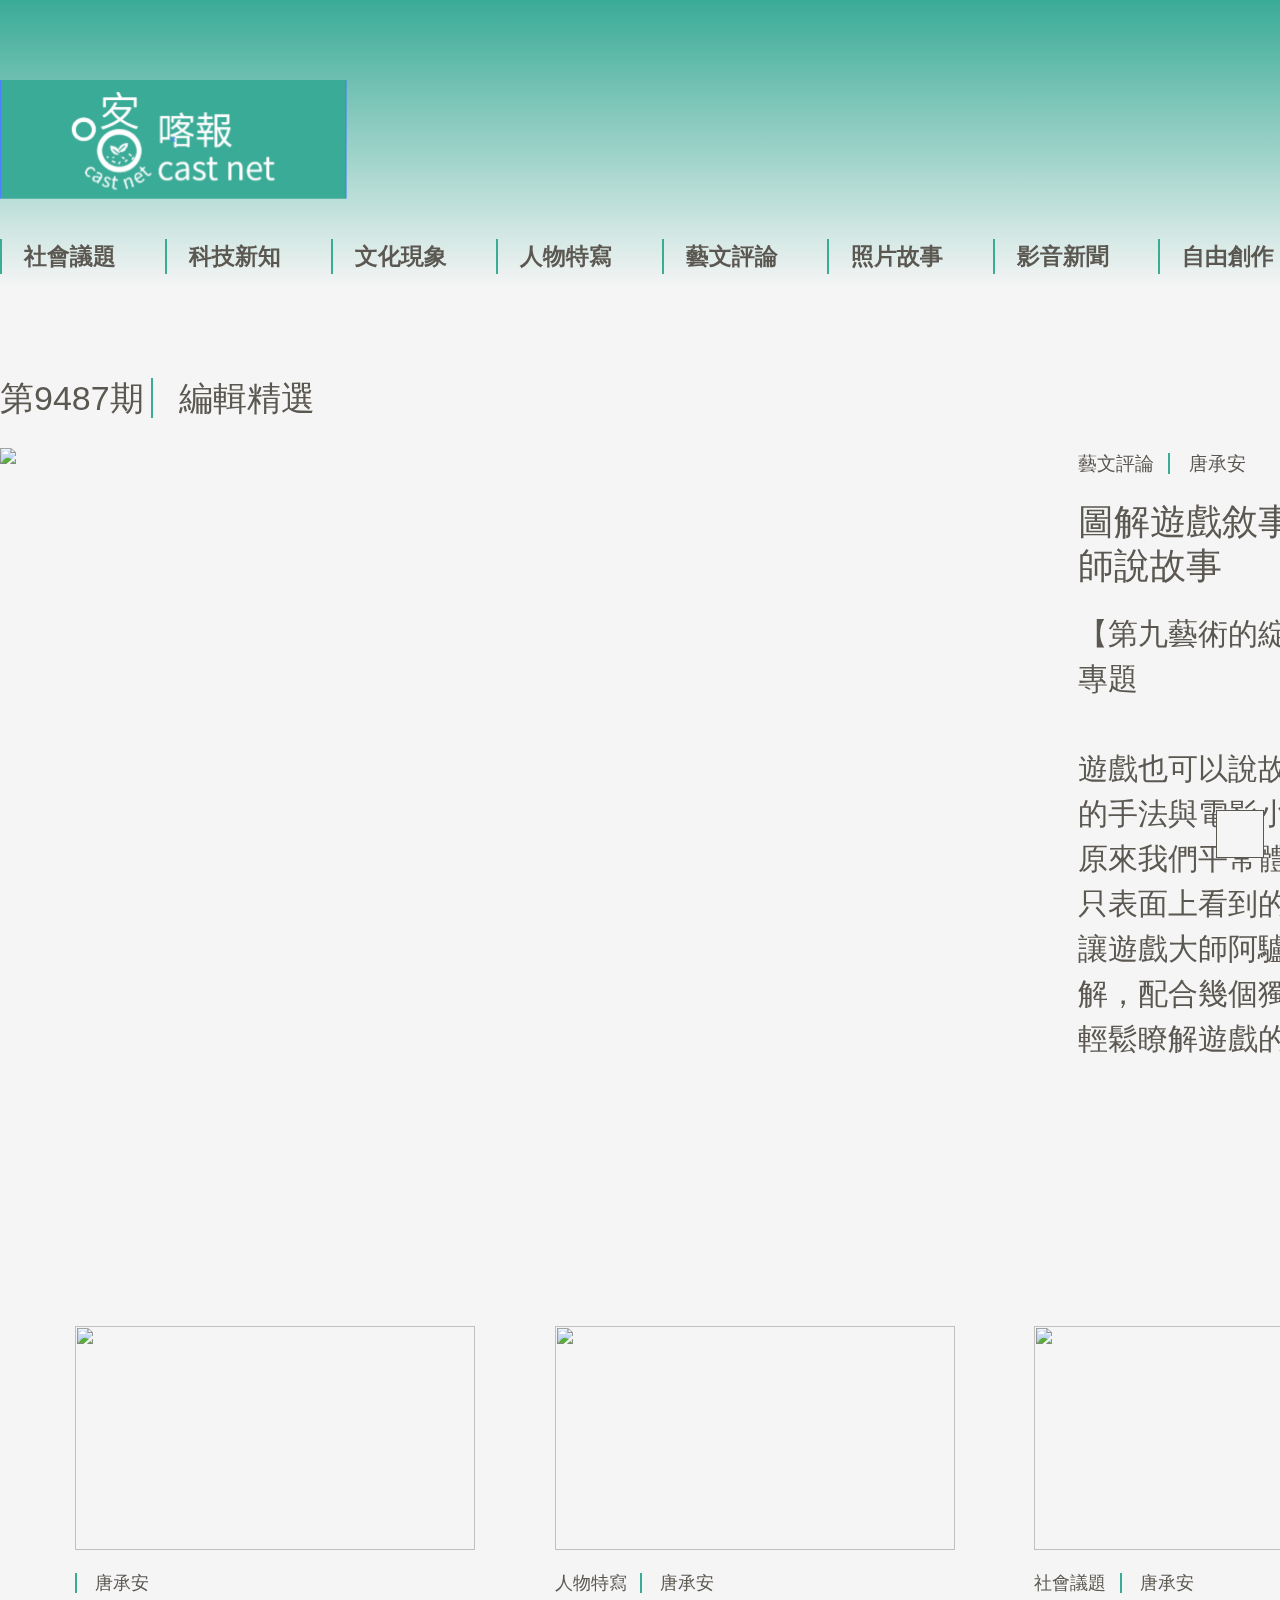
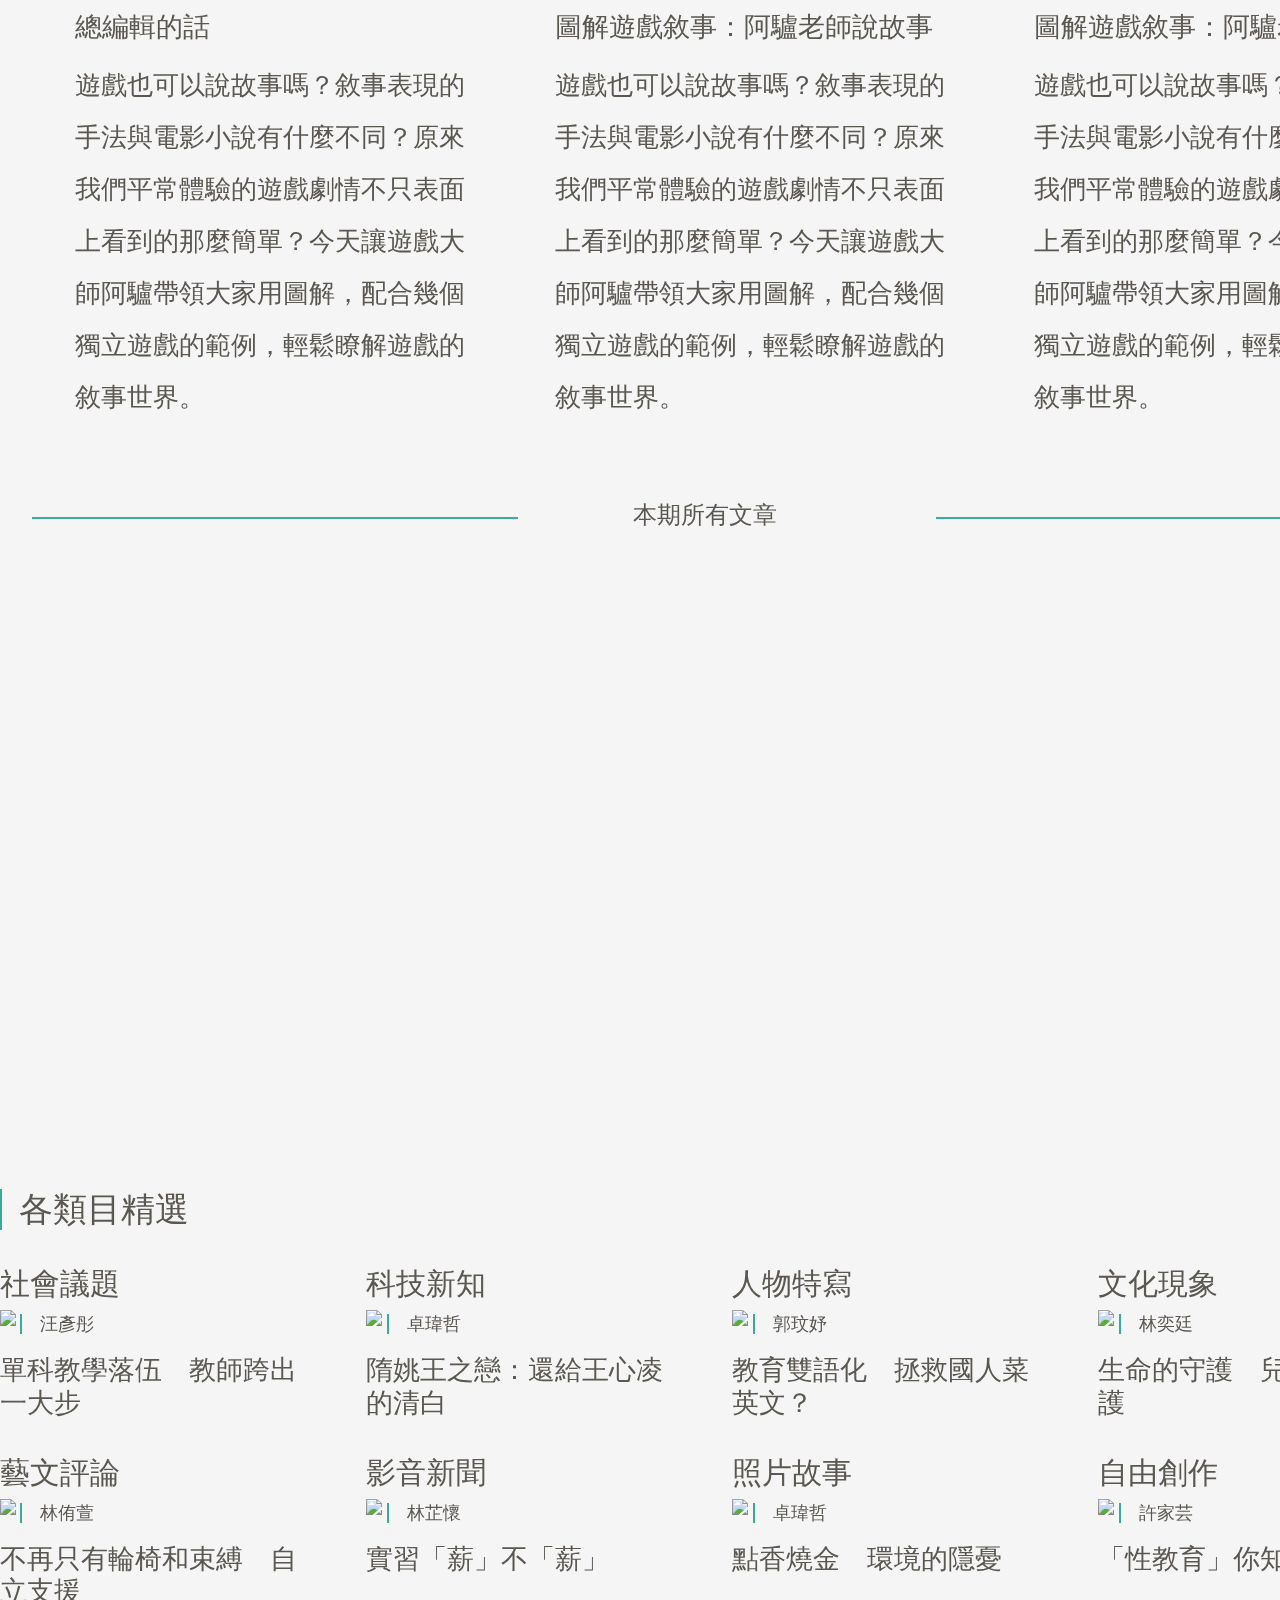
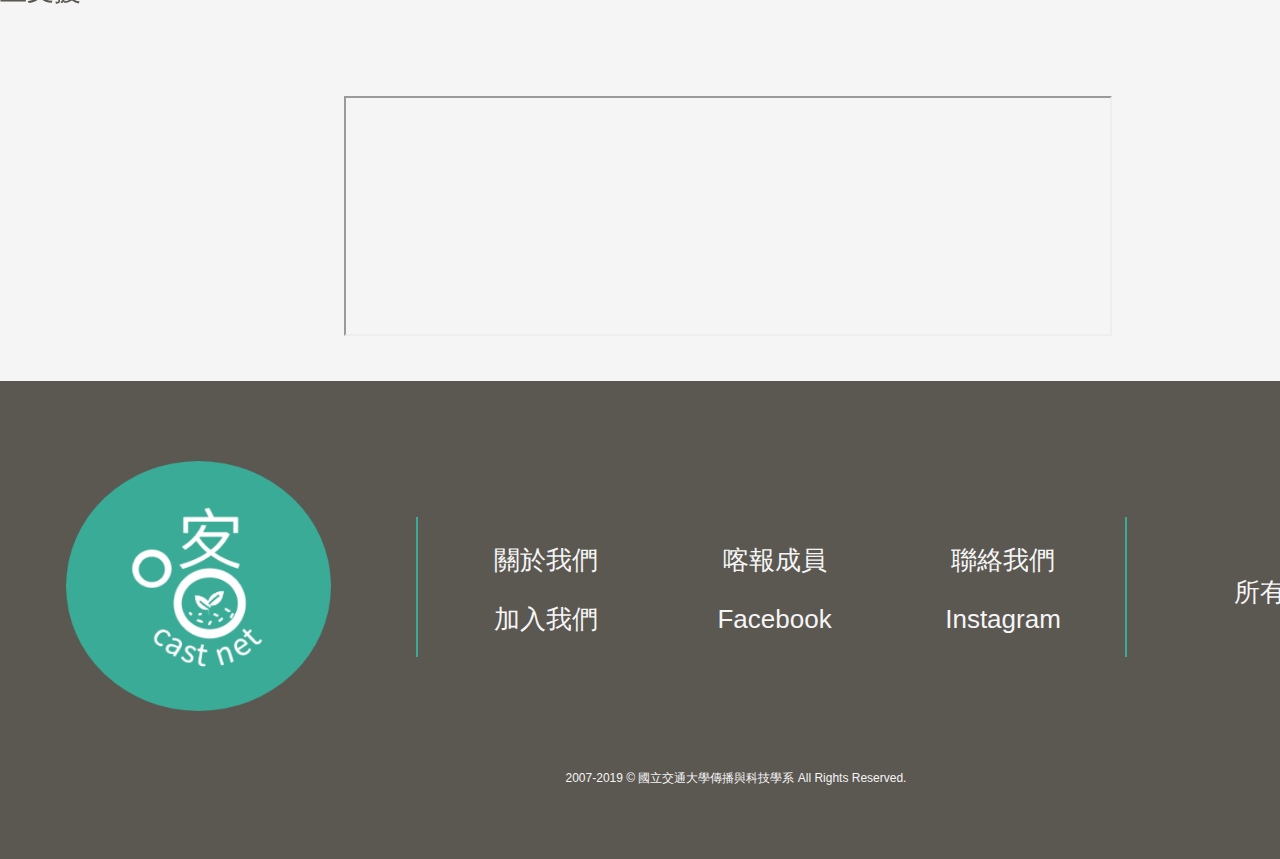
==== index.html @ 7be3b3df "Version 1.6.3" ====
<!DOCTYPE html>
<html>
  <head>
    <meta charset=UTF-8>
    <meta name="viewport" content="width=device-width, initial-scale=1">
    <title>castnet_test</title>
    <link rel="stylesheet" href="https://use.fontawesome.com/releases/v5.8.1/css/all.css" integrity="sha384-50oBUHEmvpQ+1lW4y57PTFmhCaXp0ML5d60M1M7uH2+nqUivzIebhndOJK28anvf" crossorigin="anonymous">
    <link rel="stylesheet" href="https://stackpath.bootstrapcdn.com/bootstrap/4.3.1/css/bootstrap.min.css" integrity="sha384-ggOyR0iXCbMQv3Xipma34MD+dH/1fQ784/j6cY/iJTQUOhcWr7x9JvoRxT2MZw1T" crossorigin="anonymous">
    <link rel="stylesheet" href="css/all_pages.css">
    <link rel="stylesheet" href="css/frontpage.css">
    <link rel="stylesheet" href="css/mobFrontPage.css">
  </head>
  <body>
    <div id="top"></div>
    <div id="fp_i_t03"><i class="fas fa-bars fa-2x"></i></div>
    <a href="#top">
        <div id="fp_div01">
            <i id="fp_i_div01" class="fas fa-chevron-up fa-3x"></i>
        </div>
    </a>
    <div id="fp_div_backgroundcolor"></div>
    <header>
        <div>
            <a href="https://castnet.nctu.edu.tw/">
                <img id="fp_logo" src="image/castnet.png">
            </a>
        </div>
        <i id="fp_i_t01" class="fas fa-search fa-2x"></i>
        <span id="fp_span_t01">搜尋</span>
        <img id="fp_img_header"  src="image/tree01.png">
        <span id="fp_span_t02">關於</span>
        <i id="fp_i_t02" class="fas fa-ellipsis-v fa-2x"></i>
        <span id="fp_span_t03">卷別</span>
    </header>

    <nav>
        <ul>
            <li class="fp_li_t">
                <a class="fp_li_a_t" href="https://castnet.nctu.edu.tw/castnet/category/82">社會議題</a>
            </li>
            
            <li class="fp_li_t">
                <a class="fp_li_a_t" href="https://castnet.nctu.edu.tw/castnet/category/180">科技新知</a>
            </li>
            
            <li class="fp_li_t">
                <a class="fp_li_a_t" href="https://castnet.nctu.edu.tw/castnet/category/81">文化現象</a>
            </li>

            <li class="fp_li_t">
                <a class="fp_li_a_t" href="https://castnet.nctu.edu.tw/castnet/category/83">人物特寫</a>
            </li>

            <li class="fp_li_t">
                <a class="fp_li_a_t" href="https://castnet.nctu.edu.tw/castnet/category/191">藝文評論</a>
            </li>

            <li class="fp_li_t">
                <a class="fp_li_a_t" href="https://castnet.nctu.edu.tw/castnet/category/29">照片故事</a>
            </li>

            <li class="fp_li_t">
                <a class="fp_li_a_t" href="https://castnet.nctu.edu.tw/castnet/category/85">影音新聞</a>
            </li>

            <li class="fp_li_t">
                <a class="fp_li_a_t" href="https://castnet.nctu.edu.tw/castnet/category/77">自由創作</a>
            </li>

            <li class="fp_li_t">
                <a class="fp_li_a_t" href="專題頁">專題</a>
            </li>
        </ul>
        <i id="fp_i_nav" class="fas fa-chevron-right fa-lg"></i>
    </nav>
    
    <section>
        <div id="fp_div_first">
            <h2 class="fp_h2_t">第9487期</h2>
            <h2 class="fp_h2_t" id="fp_h2_t01">編輯精選</h2>
            <img id="fp_img_t" src="https://castnet.nctu.edu.tw/files/article/892/thumb/20190420113451_1555731291_eDpPkICq3e.jpg">
            <div id="fp_div_t01">
                <a>藝文評論</a>
                <a class="fp_a_report" href="reportpage.html">唐承安</a>
                <h2>圖解遊戲敘事：阿驢老師說故事</h2>
                <p>【第九藝術的綻放：獨立遊戲】專題
                    <br>
                    <br>遊戲也可以說故事嗎？敘事表現的手法與電影小說有什麼不同？原來我們平常體驗的遊戲劇情不只表面上看到的那麼簡單？今天讓遊戲大師阿驢帶領大家用圖解，配合幾個獨立遊戲的範例，輕鬆瞭解遊戲的敘事世界。</p>
            </div>
        </div>

        <div id="fp_div_second">
            <i id="fp_i_c01" class="fas fa-chevron-left fa-2x"></i>

            <div class="fp_div_t" id="fp_div_second01">
                <div class="fp_div_t_img"><img src="https://castnet.nctu.edu.tw/files/article/892/thumb/20190420113451_1555731291_eDpPkICq3e.jpg"></div>
                <div class="fp_div_t_div">
                    <a class="fp_a_report">唐承安</a>
                    <h2>總編輯的話</h2>
                    <p>遊戲也可以說故事嗎？敘事表現的手法與電影小說有什麼不同？原來我們平常體驗的遊戲劇情不只表面上看到的那麼簡單？今天讓遊戲大師阿驢帶領大家用圖解，配合幾個獨立遊戲的範例，輕鬆瞭解遊戲的敘事世界。</p>
                </div>
            </div>

            <div class="fp_div_t" id="fp_div_second02">
                <div class="fp_div_t_img"><img src="https://castnet.nctu.edu.tw/files/article/664/thumb/20190420022853_1555698533_9mqCwmThQD.jpg"></div>
                <div class="fp_div_t_div">
                    <a>人物特寫</a>
                    <a class="fp_a_report">唐承安</a>
                    <h2>圖解遊戲敘事：阿驢老師說故事</h2>
                    <p>遊戲也可以說故事嗎？敘事表現的手法與電影小說有什麼不同？原來我們平常體驗的遊戲劇情不只表面上看到的那麼簡單？今天讓遊戲大師阿驢帶領大家用圖解，配合幾個獨立遊戲的範例，輕鬆瞭解遊戲的敘事世界。</p>
                </div>
            </div>

            <div class="fp_div_t" id="fp_div_second03">
                <div class="fp_div_t_img"><img src="https://castnet.nctu.edu.tw/files/article/906/thumb/20190421090826_1555808906_RPIztTaapm.png"></div>
                <div class="fp_div_t_div">
                    <a>社會議題</a>
                    <a class="fp_a_report">唐承安</a>
                    <h2>圖解遊戲敘事：阿驢老師說故事</h2>
                    <p>遊戲也可以說故事嗎？敘事表現的手法與電影小說有什麼不同？原來我們平常體驗的遊戲劇情不只表面上看到的那麼簡單？今天讓遊戲大師阿驢帶領大家用圖解，配合幾個獨立遊戲的範例，輕鬆瞭解遊戲的敘事世界。</p>
                </div>
            </div>

            <i id="fp_i_c02" class="fas fa-chevron-right fa-2x"></i>
        </div>

        <div>
            <div id="fp_div_c01"></div>
            <a id="fp_a_c01" href="all_catagory.html">本期所有文章</a>
            <div id="fp_div_c02"></div>
        </div>

        <div>
                <iframe id="fp_iframe_c" src="https://www.facebook.com/plugins/video.php?autoplay=true&href=https%3A%2F%2Fwww.facebook.com%2Fcastnet.nctu%2Fvideos%2F293658304899180%2F&show_text=0&width=560" scrolling="no" frameborder="0" allowTransparency="true" allowFullScreen="true"></iframe>
        </div>

        <div>
            <h2 id="fp_h2_d">各類目精選</h2>

            <div class="fp_div_d">
                <h2>社會議題</h2>
                <img src="https://castnet.nctu.edu.tw/files/article/892/thumb/20190420113451_1555731291_eDpPkICq3e.jpg">
                <a class="fp_a_report">汪彥彤</a>
                <h4>單科教學落伍　教師跨出一大步</h4>
            </div>

            <div class="fp_div_d">
                <h2>科技新知</h2>
                <img src="https://castnet.nctu.edu.tw/files/article/664/thumb/20190420022853_1555698533_9mqCwmThQD.jpg">
                <a class="fp_a_report">卓瑋哲</a>
                <h4>隋姚王之戀：還給王心凌的清白</h4>
            </div>

            <div class="fp_div_d">
                <h2>人物特寫</h2>
                <img src="https://castnet.nctu.edu.tw/files/article/899/thumb/20181222215546_1545486946_9GXC84cGZJ.jpg">
                <a class="fp_a_report">郭玟妤</a>
                <h4>教育雙語化　拯救國人菜英文？</h4>
            </div>

            <div class="fp_div_d">
                <h2>文化現象</h2>
                <img src="https://castnet.nctu.edu.tw/files/article/880/thumb/20181223134107_1545543667_9ZAmBwPYQ4.jpg">
                <a class="fp_a_report">林奕廷</a>
                <h4>生命的守護　兒童安寧療護</h4>
            </div>

            <div class="fp_div_d">
                <h2>藝文評論</h2>
                <img src="https://castnet.nctu.edu.tw/files/article/896/thumb/20181220193130_1545305490_zpkWbjKN8E.jpg">
                <a class="fp_a_report">林侑萱</a>
                <h4>不再只有輪椅和束縛　自立支援</h4>
            </div>

            <div class="fp_div_d">
                <h2>影音新聞</h2>
                <img src="https://castnet.nctu.edu.tw/files/article/661/thumb/20181223055048_1545515448_XVKFEbTnhf.jpg">
                <a class="fp_a_report">林芷懷</a>
                <h4>實習「薪」不「薪」</h4>
            </div>

            <div class="fp_div_d">
                <h2>照片故事</h2>
                <img src="https://castnet.nctu.edu.tw/files/article/664/thumb/20181220141438_1545286478_YBpxhCkLfb.jpg">
                <a class="fp_a_report">卓瑋哲</a>
                <h4>點香燒金　環境的隱憂</h4>
            </div>

            <div class="fp_div_d">
                <h2>自由創作</h2>
                <img src="https://castnet.nctu.edu.tw/files/article/659/thumb/20181222210332_1545483812_JwnE7gUzsA.jpg">
                <a class="fp_a_report">許家芸</a>
                <h4>「性教育」你知多少？</h4>
            </div>
        </div>

        <div>
            <iframe id="fp_iframe_d" src='https://castnet.nctu.edu.tw/files/ad/ad_450'></iframe>                                            
        </div>
    </section>

    <footer>
        <div id="fp_div_ft01">
        <div class="fp_div_ft">
            <img src="image/logo01.png">
        </div>

        <div class="fp_div_ft" id="fp_div_ft_c">
            <ul>
                <li><a href="https://castnet.nctu.edu.tw/castnet/about">關於我們</a></li>
                <li><a href="https://castnet.nctu.edu.tw/group/63">喀報成員</a></li>
                <li><a href="https://www.facebook.com/messages/t/castnet.castnet">聯絡我們</a></li>
                <li><a href="https://www.facebook.com/messages/t/castnet.castnet">加入我們</a></li>
                <li><a href="https://www.facebook.com/castnet.nctu/">Facebook</a></li>
                <li><a href="https://www.instagram.com/castnet.nctu/?hl=zh-tw">Instagram</a></li>
            </ul>
        </div>

        <div class="fp_div_ft" id="fp_div_ft_r">
                <a href="Allcatagory.html">所有期別</a>
        </div>

        <div>
            <p id="fp_p_ft_d">2007-2019 &copy; 國立交通大學傳播與科技學系 All Rights Reserved.</p>
        </div>
        <div>
    </footer>
   </body>
</html>
---- css/all_pages.css ----
*{
    font-family: 'Noto Sans TC', sans-serif;
    color: #5b5751;
    /* border-style: solid;
    border-width: 1px; */
}
body{
    background-color: #F5F5F5;
    width: 92em;
    margin: auto;
}
footer{
    background-color: #5b5751;
    z-index: 2;
    width: 100%;
    position: absolute;
    left: 0;
    height: 29.85em;
}
nav{
    position: fixed;
    text-overflow: ellipsis;
    white-space: nowrap;
    z-index: 3;
    margin-top: 13.45em;
    width: 87.5em;
}
ul{
    position: relative;
    height: 2.6em;
    padding: 0;
    width:96%;
    overflow: hidden;
    display: inline-block;
}
li{
    list-style-type: none;
}
a{
    text-decoration: none;
}

.fa-search, .fa-ellipsis-v{
    color: #3AAB97;
}
.fp_div_ft ul{
    border-style: solid;
    border-width: 0 2px 0 2px;
    border-color: #3AAB97;
    height: 8.71625em;
    z-index: 5;
}
.fp_div_ft ul li{
    display: inline-block;
    width: 12em;
    height: 2em;
    text-align: center;
    margin-left: 2em;
    margin-top: 1.5em;
}
.fp_div_ft ul li a{
    color: #F5F5F5;
    z-index: 5;
    font-size: 1.625em;
}
.fp_div_ft ul li a{
    text-decoration: none;
}
.fp_div_ft a{
    color: #F5F5F5;
    font-size: 1.625em;
    text-decoration: none;
}
.fp_li_t{
    display: inline-block;
    text-align: center;
    border-left-style: solid;
    border-left-color: #3AAB97;
    border-width: 2px;
    width: 7em;
    position: relative;
    font-size: 1.4375em;
}
.fp_li_a_t{
    color: #5b5751;
    font-weight: Bold;
    position: relative;
    left: -0.5em;
}
.fp_li_a_t:hover, .fp_li_a_t:visited{
    color: #5b5751;
    font-weight: Bold;
    position: relative;
    left: -0.5em;
    text-decoration: none;
}
.fp_div_ft > img{
    height: 15.625em;
    z-index: 5;
    position: relative;
    left: 25%;
    top: 3em;
}
.fp_div_ft{
    display: inline-block;
    vertical-align: top;
    margin: 2em auto;
    z-index: 3;
    position: relative;
}
#fp_i_nav{
    display: inline-block;
    position: fixed;
    margin-left: 1em;
    margin-top: 0.6em;
    height: 1.5em;
}
#fp_div_backgroundcolor{
    position: fixed;
    left: 0;
    top: 0;
    width: 100%;
    height: 21em;
    background-image: linear-gradient(rgba(58, 171, 151) 0%, #F5F5F5 18em);
    background-image: -moz-linear-gradient(rgba(58, 171, 151) 0%, #F5F5F5 18em);
    background-image: -webkit-linear-gradient(rgba(58, 171, 151) 0%, #F5F5F5 18em);
    background-image: -o-linear-gradient(rgba(58, 171, 151) 0%, #F5F5F5 18em);
    background-image: -ms-linear-gradient(rgba(58, 171, 151) 0%, #F5F5F5 18em);
    z-index: 2;
}
#fp_logo{
    position: fixed;
    width: 21.7em;
    z-index: 3;
    top: 5em
}
#fp_i_t01{
    width: 1.4em;
    height: 1.4em;
    vertical-align: top;
    z-index: 4;
    position: fixed;
    margin-left: 40em;
    margin-top: 5.25em;
}
#fp_i_t01:hover{
    z-index: -1;
}
#fp_span_t01{
    font-size: 1.25em;
    position: fixed;
    margin-left: 63.75em;
    margin-top: 8.5em;
    z-index: -1;
}
#fp_i_t01:hover+#fp_span_t01{
    z-index: 5;
}
#fp_img_header{
    width: 2.4em;
    height: 2.4em;
    vertical-align: top;
    z-index: 4;
    position: fixed;
    margin-left: 84.75em;
    margin-top: 10.25em;
}
#fp_img_header:hover{
    z-index: -1;
}
#fp_span_t02{
    font-size: 1.25em;
    position: fixed;
    margin-left: 67.75em;
    margin-top: 8.5em;
    z-index: -1;
}
#fp_img_header:hover+#fp_span_t02{
    z-index: 5;
}
#fp_i_t02{
    width: 1.4em;
    height: 1.4em;
    vertical-align: top;
    z-index: 4;
    position: fixed;
    margin-left: 45em;
    margin-top: 5.25em;
}
#fp_i_t03{
    display: none;
}
#fp_span_t03{
    font-size: 1.25em;
    position: fixed;
    margin-left: 71.5em;
    margin-top: 8.5em;
    z-index: -1;
}
#fp_i_t02:hover{
    z-index: -1;
}
#fp_i_t02:hover + #fp_span_t03{
    z-index: 5;
}
#fp_clear01{
    clear: both;
}
#fp_div_ft_c{
    width: 46.25em;
    position: relative;
    left: 10%;
    top: 6.5em;
}
#fp_div_ft_r{
    position: relative;
    left: 15%;
    top: 10em;
}
#fp_p_ft_d{
    color: #F5F5F5;
    text-align: center;
    font-size: 12px;
    margin-top: 5%;
}
header div{
    display: inline-block;
}
#fp_div01{
    height: 3em;
    width: 3em;
    border: solid 1px #5b5751;
    z-index: 5;
    background-color: #F5F5F5;
    position: fixed;
    left: 95%;
    top: 90%;
}
#fp_i_div01{
    margin-left: 1.5px;
}
#fp_div_ft01{
    width: 92em;
    margin:auto;
    height: 29.85em;
    background-color: #5b5751;
}
---- css/frontpage.css ----
section{
    position: relative;
    top: 18.6em;
}
footer{
    margin-top: 16em;
}
#fp_div_t01 > a{
    display: inline;
    font-size: 1.1875em;
    margin-right: 0.5em;
    font-weight: lighter;
}
#fp_div_t01 > h2{
    font-size: 2.25em;
    width: 10em;
    margin-top: 0.6em;
}
#fp_div_t01 > p{
    font-size: 1.875em;
    font-weight: lighter;
    margin-top: 0.8em;
}
.fp_div_t_img img{
    width: 25em;
    height: 14em;
    margin: auto;
}
.fp_div_t_div > a{
    font-size: 1.125em;
    margin-right: 0.5em;
    font-weight: lighter;
}
.fp_div_t_div > h2{
    font-size: 1.6875em;
    height: 1.3em;
    margin-top:0.5em;
}
.fp_div_t_div > p{
    font-weight: lighter;
    font-size: 1.625em;
    line-height: 2em;
    margin-top:0.5em;
    height:6em;
}
#fp_i_c01, #fp_i_c02{
    position: relative;
    top: 7.2em;
}
#fp_i_c02{
    position: absolute;
    top: 7.2em;
    left:48em;
}
.fp_div_d > h2{
    font-size: 1.875em;
}
.fp_div_d > a{
    font-size: 1.125em;
}
.fp_div_d > h4{
    font-size: 1.6875em;
    margin-top: 12px;
}
.fp_div_d > img{
    margin-bottom: 1em;
    width: 100%;
}
.fp_div_t_img{
    width: 25em;
    height: 14em;
}
.fp_div_t_div{
    margin-top: 1.25em;
}
.fp_h2_t{
    display: inline-block;
    margin-right: 0.1em;
    font-size: 2.125em;
    position: relative;
}
.fp_a_report{
    padding-left: 1em;
    border-left-style: solid;
    border-left-width: 2px;
    border-left-color: #3AAB97;
    font-weight: lighter;
    color: #5b5751;
    text-decoration: none;
}
.fp_a_report:hover,.fp_a_report:visited{
    color:#5b5751;
    text-decoration: none;
}
.fp_div_t{
    display: inline-block;
    vertical-align: top;
    width: 25em;
    height:30em;
    margin-left: 4.7em;
}
.fp_div_d{
    display: inline-block;
    width: 18.6em;
    vertical-align: top;
    margin:1.75em 4em 0 0;;
}
#fp_h2_t01{
    border-left-style: solid;
    border-left-width: 2px;
    border-left-color: #3AAB97;
    padding:0 0.75em;
}
#fp_img_t{
    width: 64em;
    display: block;
    position: absolute;
    top: 4.4em;
}
#fp_div_first{
    margin-top: 3.5em;
}
#fp_div_second{
    position: relative;
    top: 17.1em;
}
#fp_div_t01{
    margin-left: 67.375em;
    width: 27.8em;
    position: relative;
    top: 1.5em;
}
#fp_div_c01{
    background-color: #3AAB97;
    width: 33%;
    height: 2px;
    display: inline-block;
    position: relative;
    top:35em;
    margin-left: 2em;
}
#fp_div_c02{
    background-color: #3AAB97;
    width: 33%;
    height: 2px;
    display: inline-block;
    position: relative;
    top:35em;
    left: 18%;
}
#fp_a_c01{
    font-size: 1.5em;
    text-align: center;
    position: relative;
    top: 23.5em;
    left: 7.5%;
    text-decoration: none;
    color: #5b5751;
}
#fp_a_c01:hover, #fp_a_c01:visited{
    text-decoration: none;
    color: #5b5751;
}
#fp_iframe_c{
    border: none;
    overflow: hidden;
    width: 86.5em;
    height: 33.125em;
    margin-left: 2.2em;
    margin-top: 39em;
}
#fp_h2_d{
    font-size: 2.125em;
    border-left-style: solid;
    border-left-color: #3AAB97;
    border-left-width: 2px;
    padding-left: 0.5em;
    margin-top: 1.75em;
}
#fp_iframe_d{
    width: 48em;
    height:15em;
    margin: 5em 21.5em;
}
---- css/mobFrontPage.css ----
@media screen and (max-width: 575px){
    *{
        font-size: 12px;
        /* border-style: solid;
        border-width: 1px; */
    }
    body{
        width: 26.725em;
        margin: auto;
    }
    section{
        position: relative;
        top: 11.86em;
    }
    .fp_a_report{
        border-left-width: 1px;
    }
    #fp_logo{
        width: 10.9em;
    }
    nav{
        display: none;
    }
    #fp_div01{
        left:85%;
        top: 70%;
    }
    #fp_i_t01, #fp_span_t01, #fp_img_header, #fp_span_t02, #fp_i_t02, #fp_span_t03{
        display: none;
    }
    #fp_div_header{
        display:none;
    }
    #fp_div_backgroundcolor{
        position: fixed;
        left: 0;
        top: 0;
        width: 100%;
        height: 9.4em;
        background-image: linear-gradient(rgba(58, 171, 151) 0%, #F5F5F5 6em);
        z-index: 2;
    }
    .fp_h2_t{
        position: relative;
        top: -3.5em;
        font-size: 1em;
    }
    #fp_div_first{
        margin-top: 0;
    }
    #fp_img_t{
        position: relative;
        top: -3.75em;
        width: 26.75em;
    }
    #fp_div_t01{
        display: block;
        position: relative;
        margin-top: -4.15em;
        margin-left: 0;
        width:25em;
    }
    #fp_div_t01 > a{
        font-size: 1em;
        position: relative;
        display: inline;
        left: 17.8em;
        top: 0.3em;
    }
    #fp_div_t01 h2{
        margin-top: -1em;
        font-size: 14px;
        width: 14em;
    }
    #fp_div_t01 p{
        margin-top: 1.3em;
        font-size: 1.16em;
        width:23em;
        line-height: 2em;
    }
    #fp_div_second{
        position: absolute;
        top: 35.2em;
    }
    #fp_div_second01{
        position: absolute;
        top: 3em;
        left: -16.8em;
        opacity: 0.3;
    }
    #fp_div_second02{
        position: absolute;
        top: 3em;
        left: 4.7em;
    }
    #fp_div_second03{
        position: absolute;
        top: 3em;
        left: 26.2em;
        opacity: 0.3;
        width: 3em;
        overflow: hidden;
    }
    .fp_div_t{
        display: inline-block;
        width: 17.33em;
        margin-left: 0;
    }
    .fp_div_t{
        display: inline-block;
        width: 17.33em;
    }
    .fp_div_t_img{
        width: 17.33em;
        height: 11.67em;
    }
    .fp_div_t_img img{
        width: 17.33em;
        height:11.67em;
    }
    .fp_div_t_div{
        height:10em;
    }
    #fp_i_c01{
        position: absolute;
        top: 4em;
        left: 1.6em;
    }
    #fp_i_c02{
        position: absolute;
        top: 4em;
        left: 11.3em;
    }
    .fp_div_t_div a{
        font-size: 1em;
        position: relative;
        top: -0.75em;
    }
    .fp_div_t_div h2{
        font-size: 1em;
        position: relative;
        top: -0.75em;
    }
    .fp_div_t_div p{
        font-size: 1em;
        position: relative;
        top: -0.75em;
        line-height: 2;
        height: 6em;
    }
    #fp_div_c01{
        position: relative;
        top: 39em;
        width: 6.5em;
        margin-left: 0;
        height: 1px;
    }
    #fp_a_c01{
        font-size: 1em;
        font-weight: lighter;
        top: 39.25em;
        left: 3.5em;
    }
    #fp_div_c02{
        position: relative;
        top: 39em;
        width: 6.5em;
        left: 7em;
        height: 1px;
    }
    #fp_iframe_c{
        width: 26.75em;
        height: 10.25em;
        margin-top: 41.5em;
        margin-bottom: 0;
        margin-left: 0;
    }
    #fp_h2_d{
        font-size: 1em;
        position: relative;
        border-left-width: 1px;
    }
    .fp_div_d{
        width: 12.845em;
        display: inline-block;
        margin-right: 0.3em;
    }
    .fp_div_d > img{
        width: 11.24em;
    }
    .fp_div_d > h2{
        font-size: 1em;
    }
    .fp_div_d > a{
        font-size: 1em;
    }
    .fp_div_d > h4{
        font-size: 1em;
        width:12em;
    }
    #fp_iframe_d{
        display: none;
    }
    footer{
        height: 12em;
    }
    .fp_div_ft > img{
        width: 4.83em;
        height: 4.67em;
    }
    #fp_div_ft_c ul li a{
        font-size: 1em;
    }
    #fp_div_ft_c ul li{
        width: 5em;
        margin-top: 0;
    }
    #fp_div_ft_c ul{
        height: 4em;
        width: 22em;
        border-right-style: none;
        border-left-width: 1px;
    }
    .fp_div_ft{
        margin-top: -1em;
    }
    #fp_div_ft_c{
        position: relative;
        left: 2.5em;
        top: 5em;
    }
    #fp_div_ft_r{
        position: absolute;
        left: 1.6em;
        top: 8.5em;
    }
    #fp_div_ft_r a{
        font-size: 1em;
    }
    #fp_p_ft_d{
        font-size: 1em;
        width:31.25em;
        position: absolute;
        top: 10em;
        margin: auto;
    }
    #fp_i_t03{
        display: block;
        z-index: 5;
        position: fixed;
        margin-left: 23.5em;
        top: 6.5em;
    }
    .fa-bars{
        color: #3AAB97;
    }
    #fp_div_ft01{
        width:100%;
    }
    #fp_div_ft_c{
        width: 5em;
    }
    #fp_div01{
        background-color: none;
    }
}
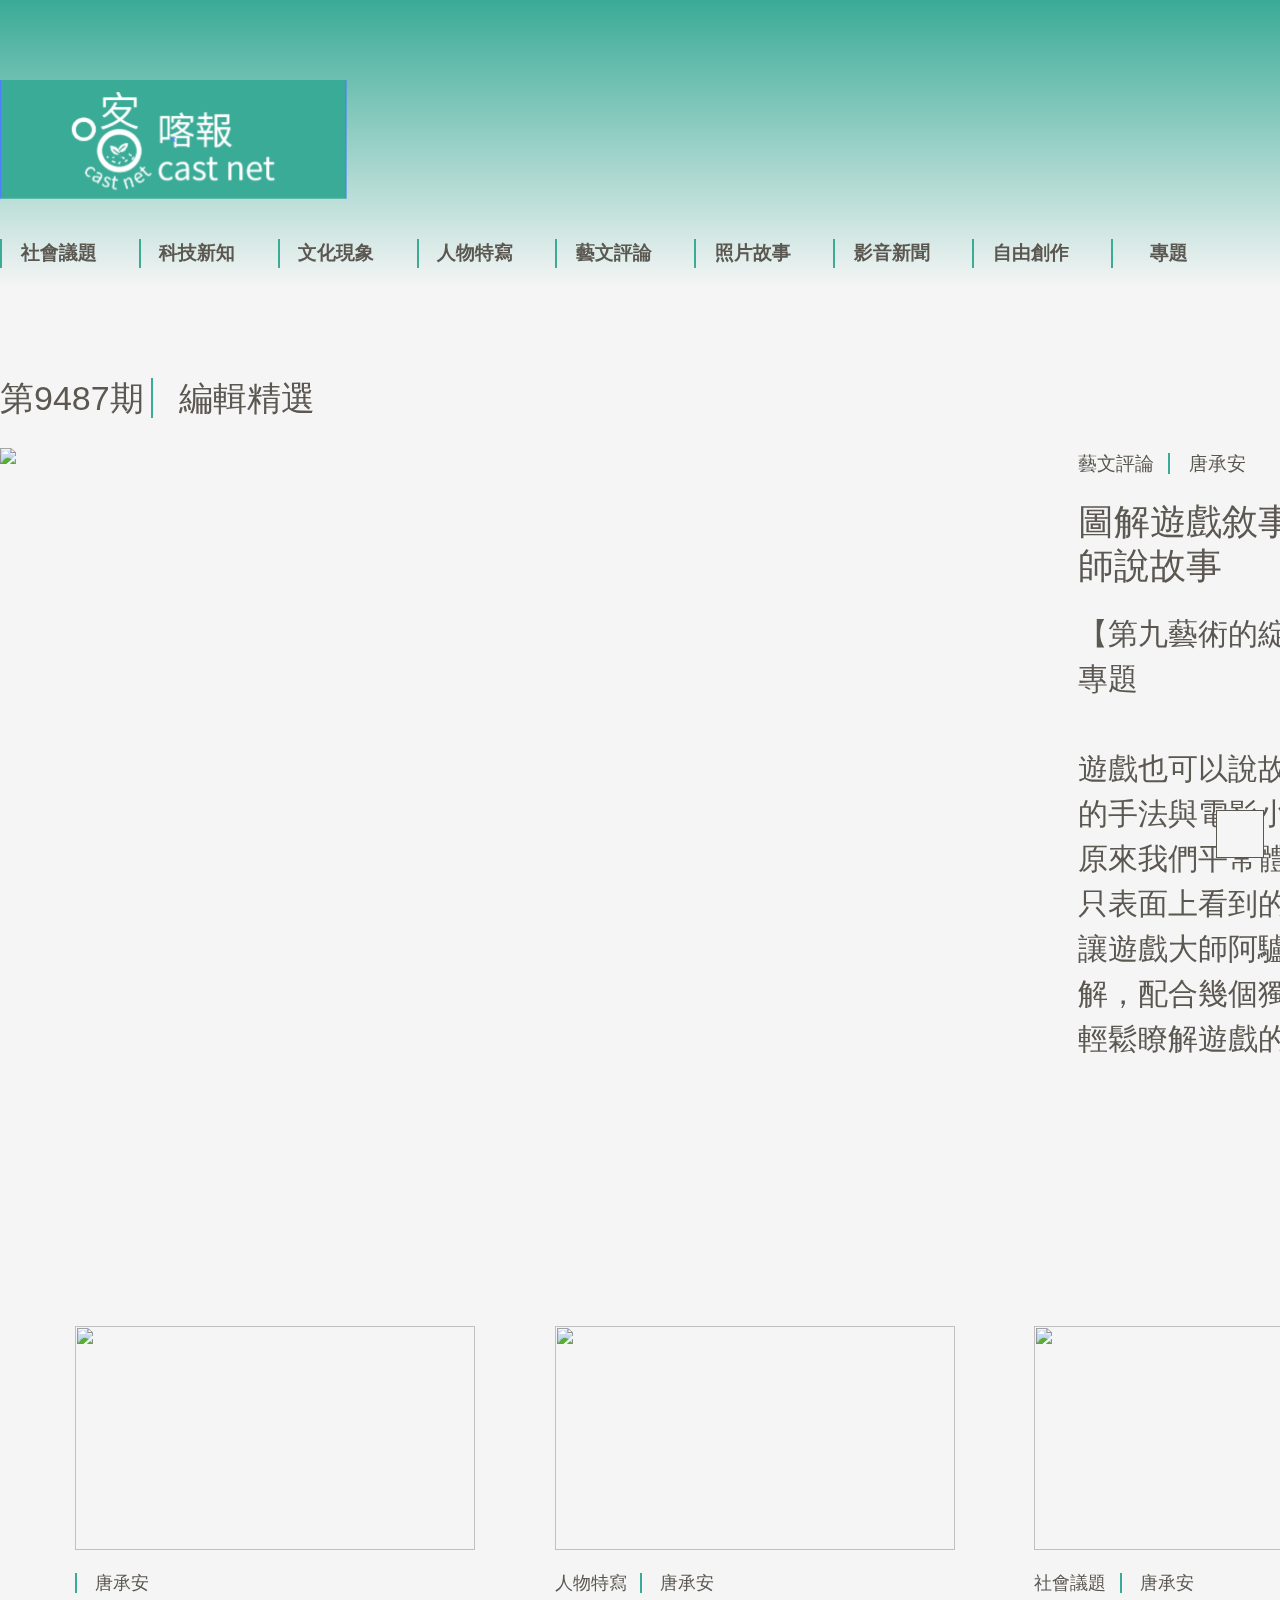
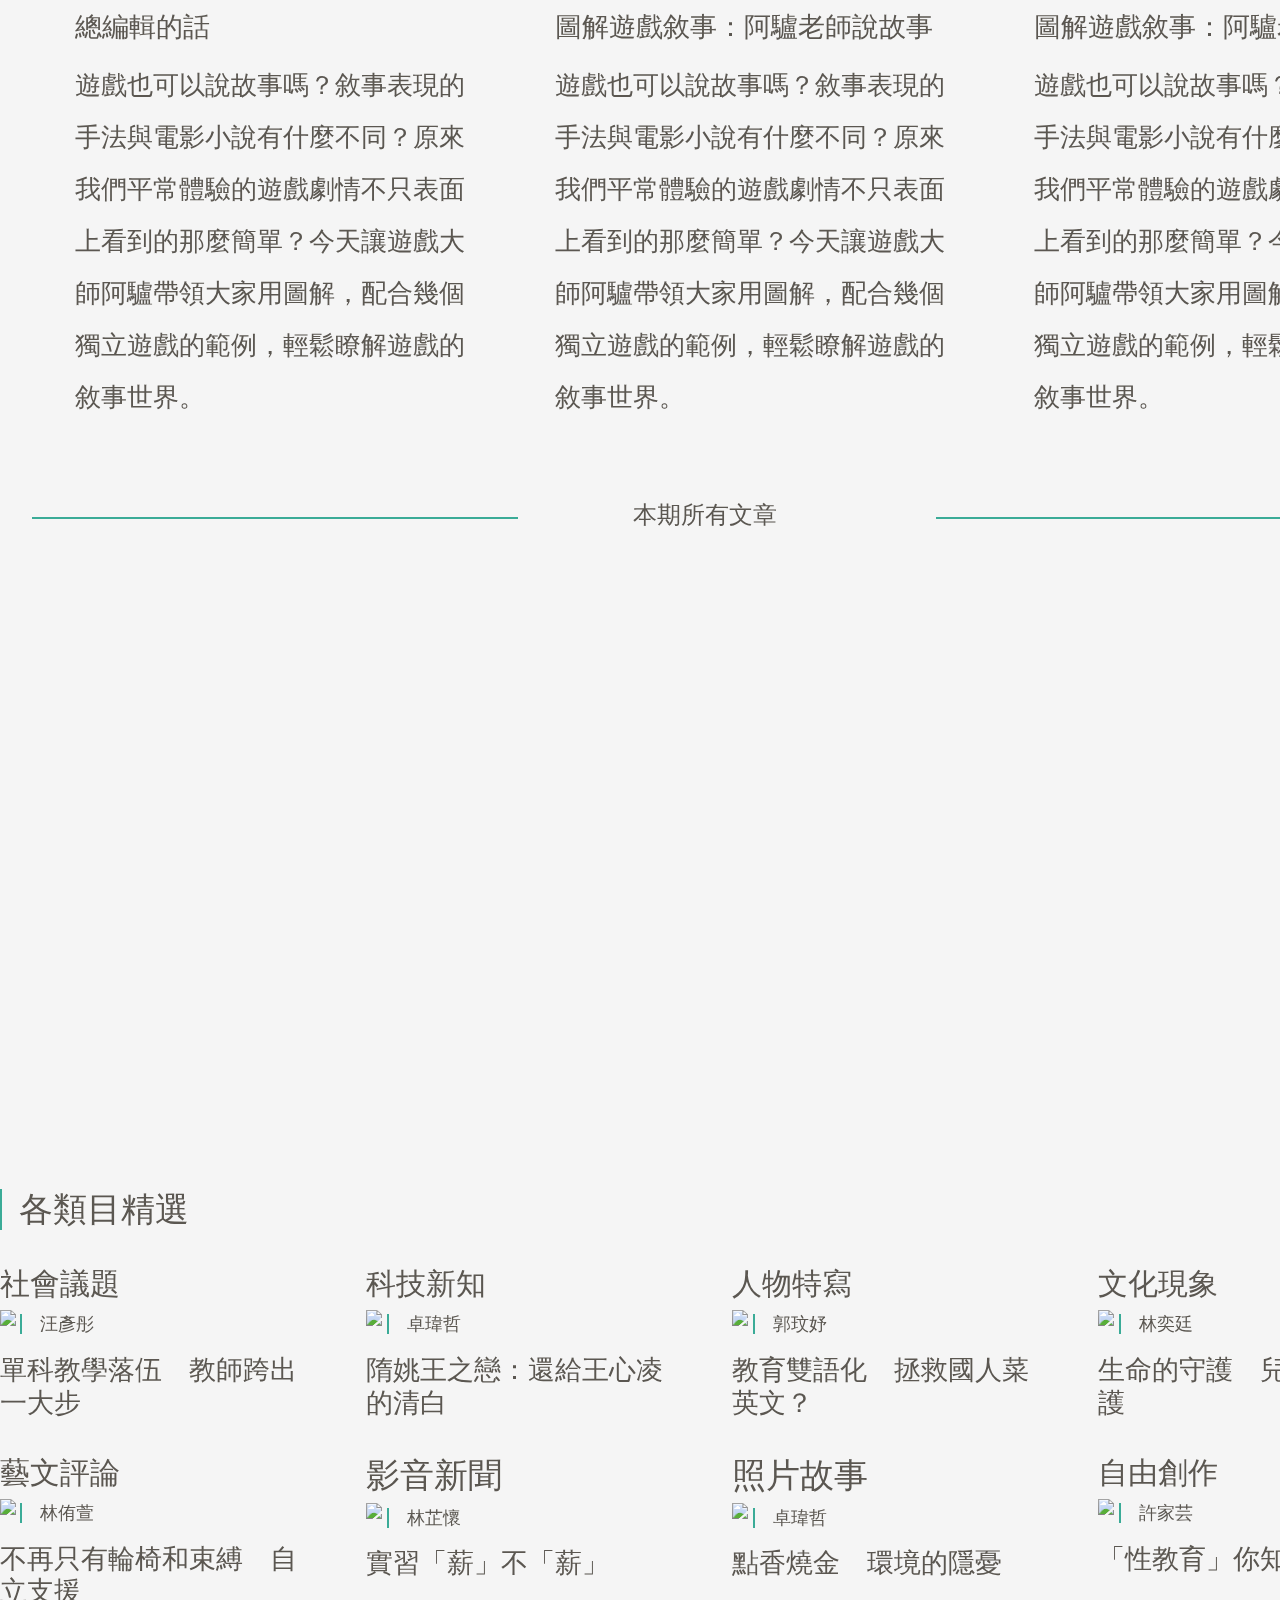
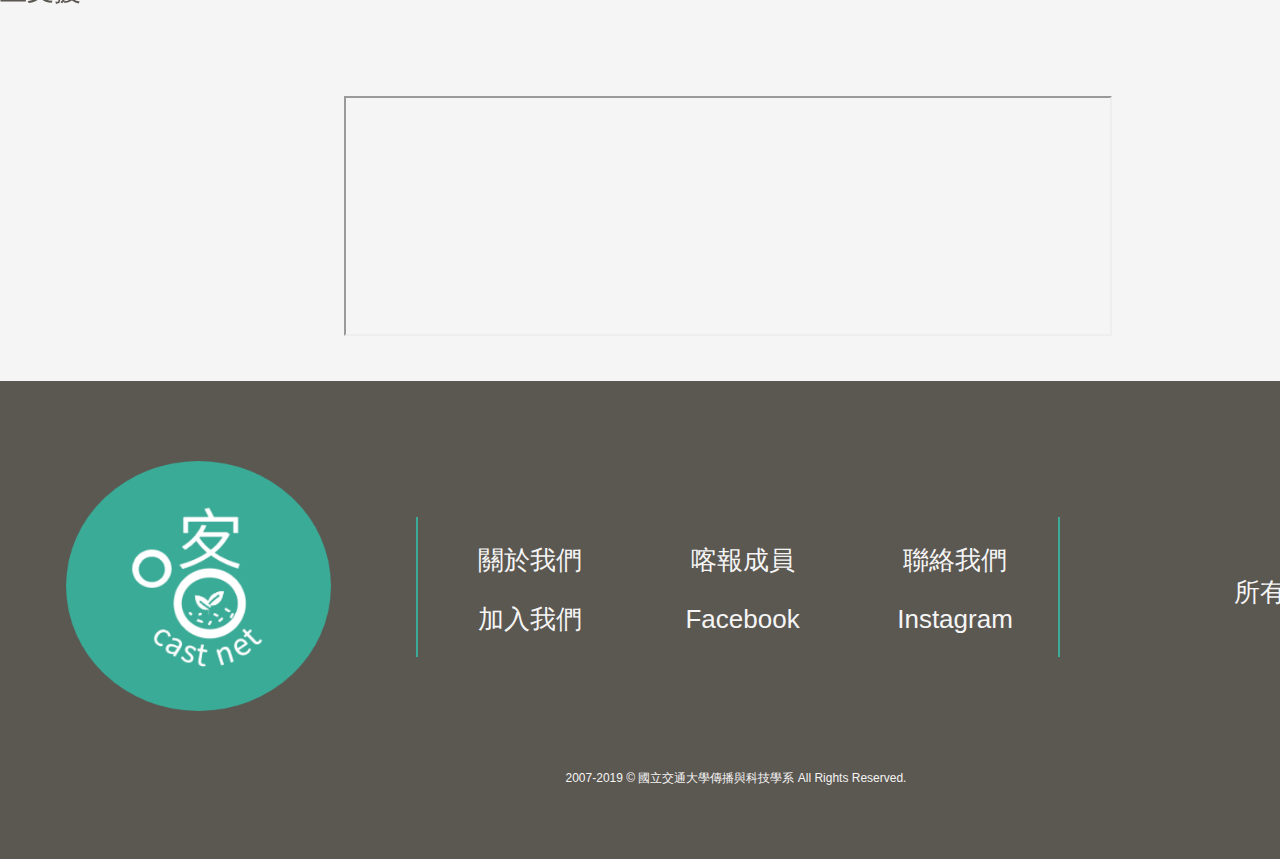
==== commit 8d875148: "Version 1.9.4" ====
--- a/index.html
+++ b/index.html
@@ -21,7 +21,7 @@
     <div id="fp_div_backgroundcolor"></div>
     <header>
         <div>
-            <a href="https://castnet.nctu.edu.tw/">
+            <a href="index.html">
                 <img id="fp_logo" src="image/castnet.png">
             </a>
         </div>
@@ -36,7 +36,7 @@
     <nav>
         <ul>
             <li class="fp_li_t">
-                <a class="fp_li_a_t" href="https://castnet.nctu.edu.tw/castnet/category/82">社會議題</a>
+                <a class="fp_li_a_t" href="catagory.html">社會議題</a>
             </li>
             
             <li class="fp_li_t">
@@ -167,20 +167,20 @@
 
             <div class="fp_div_d">
                 <h2>藝文評論</h2>
-                <img src="https://castnet.nctu.edu.tw/files/article/896/thumb/20181220193130_1545305490_zpkWbjKN8E.jpg">
+                <img src="article.html">
                 <a class="fp_a_report">林侑萱</a>
                 <h4>不再只有輪椅和束縛　自立支援</h4>
             </div>
 
             <div class="fp_div_d">
-                <h2>影音新聞</h2>
+                <h2><a href="video_test.html">影音新聞</a></h2>
                 <img src="https://castnet.nctu.edu.tw/files/article/661/thumb/20181223055048_1545515448_XVKFEbTnhf.jpg">
                 <a class="fp_a_report">林芷懷</a>
                 <h4>實習「薪」不「薪」</h4>
             </div>
 
             <div class="fp_div_d">
-                <h2>照片故事</h2>
+                <h2><a href="photo_story.html">照片故事</a></h2>
                 <img src="https://castnet.nctu.edu.tw/files/article/664/thumb/20181220141438_1545286478_YBpxhCkLfb.jpg">
                 <a class="fp_a_report">卓瑋哲</a>
                 <h4>點香燒金　環境的隱憂</h4>
@@ -207,7 +207,7 @@
 
         <div class="fp_div_ft" id="fp_div_ft_c">
             <ul>
-                <li><a href="https://castnet.nctu.edu.tw/castnet/about">關於我們</a></li>
+                <li><a href="aboutCT.html">關於我們</a></li>
                 <li><a href="https://castnet.nctu.edu.tw/group/63">喀報成員</a></li>
                 <li><a href="https://www.facebook.com/messages/t/castnet.castnet">聯絡我們</a></li>
                 <li><a href="https://www.facebook.com/messages/t/castnet.castnet">加入我們</a></li>
@@ -217,7 +217,7 @@
         </div>
 
         <div class="fp_div_ft" id="fp_div_ft_r">
-                <a href="Allcatagory.html">所有期別</a>
+                <a href="all_catagory.html">所有期別</a>
         </div>
 
         <div>
--- a/css/all_pages.css
+++ b/css/all_pages.css
@@ -1,247 +1,251 @@
-*{
-    font-family: 'Noto Sans TC', sans-serif;
-    color: #5b5751;
-    /* border-style: solid;
-    border-width: 1px; */
-}
-body{
-    background-color: #F5F5F5;
-    width: 92em;
-    margin: auto;
-}
-footer{
-    background-color: #5b5751;
-    z-index: 2;
-    width: 100%;
-    position: absolute;
-    left: 0;
-    height: 29.85em;
-}
-nav{
-    position: fixed;
-    text-overflow: ellipsis;
-    white-space: nowrap;
-    z-index: 3;
-    margin-top: 13.45em;
-    width: 87.5em;
-}
-ul{
-    position: relative;
-    height: 2.6em;
-    padding: 0;
-    width:96%;
-    overflow: hidden;
-    display: inline-block;
-}
-li{
-    list-style-type: none;
-}
-a{
-    text-decoration: none;
-}
-
-.fa-search, .fa-ellipsis-v{
-    color: #3AAB97;
-}
-.fp_div_ft ul{
-    border-style: solid;
-    border-width: 0 2px 0 2px;
-    border-color: #3AAB97;
-    height: 8.71625em;
-    z-index: 5;
-}
-.fp_div_ft ul li{
-    display: inline-block;
-    width: 12em;
-    height: 2em;
-    text-align: center;
-    margin-left: 2em;
-    margin-top: 1.5em;
-}
-.fp_div_ft ul li a{
-    color: #F5F5F5;
-    z-index: 5;
-    font-size: 1.625em;
-}
-.fp_div_ft ul li a{
-    text-decoration: none;
-}
-.fp_div_ft a{
-    color: #F5F5F5;
-    font-size: 1.625em;
-    text-decoration: none;
-}
-.fp_li_t{
-    display: inline-block;
-    text-align: center;
-    border-left-style: solid;
-    border-left-color: #3AAB97;
-    border-width: 2px;
-    width: 7em;
-    position: relative;
-    font-size: 1.4375em;
-}
-.fp_li_a_t{
-    color: #5b5751;
-    font-weight: Bold;
-    position: relative;
-    left: -0.5em;
-}
-.fp_li_a_t:hover, .fp_li_a_t:visited{
-    color: #5b5751;
-    font-weight: Bold;
-    position: relative;
-    left: -0.5em;
-    text-decoration: none;
-}
-.fp_div_ft > img{
-    height: 15.625em;
-    z-index: 5;
-    position: relative;
-    left: 25%;
-    top: 3em;
-}
-.fp_div_ft{
-    display: inline-block;
-    vertical-align: top;
-    margin: 2em auto;
-    z-index: 3;
-    position: relative;
-}
-#fp_i_nav{
-    display: inline-block;
-    position: fixed;
-    margin-left: 1em;
-    margin-top: 0.6em;
-    height: 1.5em;
-}
-#fp_div_backgroundcolor{
-    position: fixed;
-    left: 0;
-    top: 0;
-    width: 100%;
-    height: 21em;
-    background-image: linear-gradient(rgba(58, 171, 151) 0%, #F5F5F5 18em);
-    background-image: -moz-linear-gradient(rgba(58, 171, 151) 0%, #F5F5F5 18em);
-    background-image: -webkit-linear-gradient(rgba(58, 171, 151) 0%, #F5F5F5 18em);
-    background-image: -o-linear-gradient(rgba(58, 171, 151) 0%, #F5F5F5 18em);
-    background-image: -ms-linear-gradient(rgba(58, 171, 151) 0%, #F5F5F5 18em);
-    z-index: 2;
-}
-#fp_logo{
-    position: fixed;
-    width: 21.7em;
-    z-index: 3;
-    top: 5em
-}
-#fp_i_t01{
-    width: 1.4em;
-    height: 1.4em;
-    vertical-align: top;
-    z-index: 4;
-    position: fixed;
-    margin-left: 40em;
-    margin-top: 5.25em;
-}
-#fp_i_t01:hover{
-    z-index: -1;
-}
-#fp_span_t01{
-    font-size: 1.25em;
-    position: fixed;
-    margin-left: 63.75em;
-    margin-top: 8.5em;
-    z-index: -1;
-}
-#fp_i_t01:hover+#fp_span_t01{
-    z-index: 5;
-}
-#fp_img_header{
-    width: 2.4em;
-    height: 2.4em;
-    vertical-align: top;
-    z-index: 4;
-    position: fixed;
-    margin-left: 84.75em;
-    margin-top: 10.25em;
-}
-#fp_img_header:hover{
-    z-index: -1;
-}
-#fp_span_t02{
-    font-size: 1.25em;
-    position: fixed;
-    margin-left: 67.75em;
-    margin-top: 8.5em;
-    z-index: -1;
-}
-#fp_img_header:hover+#fp_span_t02{
-    z-index: 5;
-}
-#fp_i_t02{
-    width: 1.4em;
-    height: 1.4em;
-    vertical-align: top;
-    z-index: 4;
-    position: fixed;
-    margin-left: 45em;
-    margin-top: 5.25em;
-}
-#fp_i_t03{
-    display: none;
-}
-#fp_span_t03{
-    font-size: 1.25em;
-    position: fixed;
-    margin-left: 71.5em;
-    margin-top: 8.5em;
-    z-index: -1;
-}
-#fp_i_t02:hover{
-    z-index: -1;
-}
-#fp_i_t02:hover + #fp_span_t03{
-    z-index: 5;
-}
-#fp_clear01{
-    clear: both;
-}
-#fp_div_ft_c{
-    width: 46.25em;
-    position: relative;
-    left: 10%;
-    top: 6.5em;
-}
-#fp_div_ft_r{
-    position: relative;
-    left: 15%;
-    top: 10em;
-}
-#fp_p_ft_d{
-    color: #F5F5F5;
-    text-align: center;
-    font-size: 12px;
-    margin-top: 5%;
-}
-header div{
-    display: inline-block;
-}
-#fp_div01{
-    height: 3em;
-    width: 3em;
-    border: solid 1px #5b5751;
-    z-index: 5;
-    background-color: #F5F5F5;
-    position: fixed;
-    left: 95%;
-    top: 90%;
-}
-#fp_i_div01{
-    margin-left: 1.5px;
-}
-#fp_div_ft01{
-    width: 92em;
-    margin:auto;
-    height: 29.85em;
-    background-color: #5b5751;
+*{
+    font-family: 'Noto Sans TC', sans-serif;
+    color: #5b5751;
+    /* border-style: solid;
+    border-width: 1px; */
+}
+body{
+    background-color: #F5F5F5;
+    width: 92em;
+    margin: auto;
+    overflow-x: hidden;
+}
+footer{
+    background-color: #5b5751;
+    z-index: 2;
+    width: 100%;
+    position: absolute;
+    left: 0;
+    height: 29.85em;
+}
+nav{
+    position: fixed;
+    text-overflow: ellipsis;
+    white-space: nowrap;
+    z-index: 3;
+    margin-top: 13.45em;
+    width: 87.5em;
+}
+ul{
+    position: relative;
+    height: 2.6em;
+    padding: 0;
+    width:87%;
+    overflow: hidden;
+    display: inline-block;
+}
+li{
+    list-style-type: none;
+}
+a{
+    text-decoration: none;
+}
+a:hover{
+    text-decoration: none;
+}
+
+.fa-search, .fa-ellipsis-v{
+    color: #3AAB97;
+}
+.fp_div_ft ul{
+    border-style: solid;
+    border-width: 0 2px 0 2px;
+    border-color: #3AAB97;
+    height: 8.71625em;
+    z-index: 5;
+}
+.fp_div_ft ul li{
+    display: inline-block;
+    width: 12em;
+    height: 2em;
+    text-align: center;
+    margin-left: 1em;
+    margin-top: 1.5em;
+}
+.fp_div_ft ul li a{
+    color: #F5F5F5;
+    z-index: 5;
+    font-size: 1.625em;
+}
+.fp_div_ft ul li a{
+    text-decoration: none;
+}
+.fp_div_ft a{
+    color: #F5F5F5;
+    font-size: 1.625em;
+    text-decoration: none;
+}
+.fp_li_t{
+    display: inline-block;
+    text-align: center;
+    border-left-style: solid;
+    border-left-color: #3AAB97;
+    border-width: 2px;
+    width: 7em;
+    position: relative;
+    font-size: 1.2em;
+}
+.fp_li_a_t{
+    color: #5b5751;
+    font-weight: Bold;
+    position: relative;
+    left: -0.5em;
+}
+.fp_li_a_t:hover, .fp_li_a_t:visited{
+    color: #5b5751;
+    font-weight: Bold;
+    position: relative;
+    left: -0.5em;
+    text-decoration: none;
+}
+.fp_div_ft > img{
+    height: 15.625em;
+    z-index: 5;
+    position: relative;
+    left: 25%;
+    top: 3em;
+}
+.fp_div_ft{
+    display: inline-block;
+    vertical-align: top;
+    margin: 2em auto;
+    z-index: 3;
+    position: relative;
+}
+#fp_i_nav{
+    display: inline-block;
+    position: fixed;
+    margin-left: 0.5em;
+    margin-top: 0.3em;
+    height: 1.5em;
+}
+#fp_div_backgroundcolor{
+    position: fixed;
+    left: 0;
+    top: 0;
+    width: 100%;
+    height: 18em;
+    background-image: linear-gradient(rgba(58, 171, 151) 0%, #F5F5F5 18em);
+    background-image: -moz-linear-gradient(rgba(58, 171, 151) 0%, #F5F5F5 18em);
+    background-image: -webkit-linear-gradient(rgba(58, 171, 151) 0%, #F5F5F5 18em);
+    background-image: -o-linear-gradient(rgba(58, 171, 151) 0%, #F5F5F5 18em);
+    background-image: -ms-linear-gradient(rgba(58, 171, 151) 0%, #F5F5F5 18em);
+    z-index: 3;
+}
+#fp_logo{
+    position: fixed;
+    width: 21.7em;
+    z-index: 3;
+    top: 5em
+}
+#fp_i_t01{
+    width: 1.4em;
+    height: 1.4em;
+    vertical-align: top;
+    z-index: 4;
+    position: fixed;
+    margin-left: 40em;
+    margin-top: 5.25em;
+}
+#fp_i_t01:hover{
+    z-index: -1;
+}
+#fp_span_t01{
+    font-size: 1.25em;
+    position: fixed;
+    margin-left: 63.75em;
+    margin-top: 8.5em;
+    z-index: -1;
+}
+#fp_i_t01:hover+#fp_span_t01{
+    z-index: 5;
+}
+#fp_img_header{
+    width: 2.4em;
+    height: 2.4em;
+    vertical-align: top;
+    z-index: 4;
+    position: fixed;
+    margin-left: 84.75em;
+    margin-top: 10.25em;
+}
+#fp_img_header:hover{
+    z-index: -1;
+}
+#fp_span_t02{
+    font-size: 1.25em;
+    position: fixed;
+    margin-left: 67.75em;
+    margin-top: 8.5em;
+    z-index: -1;
+}
+#fp_img_header:hover+#fp_span_t02{
+    z-index: 5;
+}
+#fp_i_t02{
+    width: 1.4em;
+    height: 1.4em;
+    vertical-align: top;
+    z-index: 4;
+    position: fixed;
+    margin-left: 45em;
+    margin-top: 5.25em;
+}
+#fp_i_t03{
+    display: none;
+}
+#fp_span_t03{
+    font-size: 1.25em;
+    position: fixed;
+    margin-left: 71.5em;
+    margin-top: 8.5em;
+    z-index: -1;
+}
+#fp_i_t02:hover{
+    z-index: -1;
+}
+#fp_i_t02:hover + #fp_span_t03{
+    z-index: 5;
+}
+#fp_clear01{
+    clear: both;
+}
+#fp_div_ft_c{
+    width: 46.25em;
+    position: relative;
+    left: 10%;
+    top: 6.5em;
+}
+#fp_div_ft_r{
+    position: relative;
+    left: 15%;
+    top: 10em;
+}
+#fp_p_ft_d{
+    color: #F5F5F5;
+    text-align: center;
+    font-size: 12px;
+    margin-top: 5%;
+}
+header div{
+    display: inline-block;
+}
+#fp_div01{
+    height: 3em;
+    width: 3em;
+    border: solid 1px #5b5751;
+    z-index: 5;
+    background-color: #F5F5F5;
+    position: fixed;
+    left: 95%;
+    top: 90%;
+}
+#fp_i_div01{
+    margin-left: 1.5px;
+}
+#fp_div_ft01{
+    width: 92em;
+    margin:auto;
+    height: 29.85em;
+    background-color: #5b5751;
 }--- a/css/frontpage.css
+++ b/css/frontpage.css
@@ -52,11 +52,18 @@
     top: 7.2em;
     left:48em;
 }
-.fp_div_d > h2{
+.fp_div_d h2{
     font-size: 1.875em;
 }
-.fp_div_d > a{
+.fp_div_d h2 a{
+    color: #5b5751;
+}
+.fp_div_d a{
     font-size: 1.125em;
+}
+.fp_div_d h2 a:hover,.fp_div_d h2 a:visited{
+    color: #5b5751;
+    text-decoration: none;
 }
 .fp_div_d > h4{
     font-size: 1.6875em;
--- a/css/mobFrontPage.css
+++ b/css/mobFrontPage.css
@@ -1,267 +1,267 @@
-
-@media screen and (max-width: 575px){
-    *{
-        font-size: 12px;
-        /* border-style: solid;
-        border-width: 1px; */
-    }
-    body{
-        width: 26.725em;
-        margin: auto;
-    }
-    section{
-        position: relative;
-        top: 11.86em;
-    }
-    .fp_a_report{
-        border-left-width: 1px;
-    }
-    #fp_logo{
-        width: 10.9em;
-    }
-    nav{
-        display: none;
-    }
-    #fp_div01{
-        left:85%;
-        top: 70%;
-    }
-    #fp_i_t01, #fp_span_t01, #fp_img_header, #fp_span_t02, #fp_i_t02, #fp_span_t03{
-        display: none;
-    }
-    #fp_div_header{
-        display:none;
-    }
-    #fp_div_backgroundcolor{
-        position: fixed;
-        left: 0;
-        top: 0;
-        width: 100%;
-        height: 9.4em;
-        background-image: linear-gradient(rgba(58, 171, 151) 0%, #F5F5F5 6em);
-        z-index: 2;
-    }
-    .fp_h2_t{
-        position: relative;
-        top: -3.5em;
-        font-size: 1em;
-    }
-    #fp_div_first{
-        margin-top: 0;
-    }
-    #fp_img_t{
-        position: relative;
-        top: -3.75em;
-        width: 26.75em;
-    }
-    #fp_div_t01{
-        display: block;
-        position: relative;
-        margin-top: -4.15em;
-        margin-left: 0;
-        width:25em;
-    }
-    #fp_div_t01 > a{
-        font-size: 1em;
-        position: relative;
-        display: inline;
-        left: 17.8em;
-        top: 0.3em;
-    }
-    #fp_div_t01 h2{
-        margin-top: -1em;
-        font-size: 14px;
-        width: 14em;
-    }
-    #fp_div_t01 p{
-        margin-top: 1.3em;
-        font-size: 1.16em;
-        width:23em;
-        line-height: 2em;
-    }
-    #fp_div_second{
-        position: absolute;
-        top: 35.2em;
-    }
-    #fp_div_second01{
-        position: absolute;
-        top: 3em;
-        left: -16.8em;
-        opacity: 0.3;
-    }
-    #fp_div_second02{
-        position: absolute;
-        top: 3em;
-        left: 4.7em;
-    }
-    #fp_div_second03{
-        position: absolute;
-        top: 3em;
-        left: 26.2em;
-        opacity: 0.3;
-        width: 3em;
-        overflow: hidden;
-    }
-    .fp_div_t{
-        display: inline-block;
-        width: 17.33em;
-        margin-left: 0;
-    }
-    .fp_div_t{
-        display: inline-block;
-        width: 17.33em;
-    }
-    .fp_div_t_img{
-        width: 17.33em;
-        height: 11.67em;
-    }
-    .fp_div_t_img img{
-        width: 17.33em;
-        height:11.67em;
-    }
-    .fp_div_t_div{
-        height:10em;
-    }
-    #fp_i_c01{
-        position: absolute;
-        top: 4em;
-        left: 1.6em;
-    }
-    #fp_i_c02{
-        position: absolute;
-        top: 4em;
-        left: 11.3em;
-    }
-    .fp_div_t_div a{
-        font-size: 1em;
-        position: relative;
-        top: -0.75em;
-    }
-    .fp_div_t_div h2{
-        font-size: 1em;
-        position: relative;
-        top: -0.75em;
-    }
-    .fp_div_t_div p{
-        font-size: 1em;
-        position: relative;
-        top: -0.75em;
-        line-height: 2;
-        height: 6em;
-    }
-    #fp_div_c01{
-        position: relative;
-        top: 39em;
-        width: 6.5em;
-        margin-left: 0;
-        height: 1px;
-    }
-    #fp_a_c01{
-        font-size: 1em;
-        font-weight: lighter;
-        top: 39.25em;
-        left: 3.5em;
-    }
-    #fp_div_c02{
-        position: relative;
-        top: 39em;
-        width: 6.5em;
-        left: 7em;
-        height: 1px;
-    }
-    #fp_iframe_c{
-        width: 26.75em;
-        height: 10.25em;
-        margin-top: 41.5em;
-        margin-bottom: 0;
-        margin-left: 0;
-    }
-    #fp_h2_d{
-        font-size: 1em;
-        position: relative;
-        border-left-width: 1px;
-    }
-    .fp_div_d{
-        width: 12.845em;
-        display: inline-block;
-        margin-right: 0.3em;
-    }
-    .fp_div_d > img{
-        width: 11.24em;
-    }
-    .fp_div_d > h2{
-        font-size: 1em;
-    }
-    .fp_div_d > a{
-        font-size: 1em;
-    }
-    .fp_div_d > h4{
-        font-size: 1em;
-        width:12em;
-    }
-    #fp_iframe_d{
-        display: none;
-    }
-    footer{
-        height: 12em;
-    }
-    .fp_div_ft > img{
-        width: 4.83em;
-        height: 4.67em;
-    }
-    #fp_div_ft_c ul li a{
-        font-size: 1em;
-    }
-    #fp_div_ft_c ul li{
-        width: 5em;
-        margin-top: 0;
-    }
-    #fp_div_ft_c ul{
-        height: 4em;
-        width: 22em;
-        border-right-style: none;
-        border-left-width: 1px;
-    }
-    .fp_div_ft{
-        margin-top: -1em;
-    }
-    #fp_div_ft_c{
-        position: relative;
-        left: 2.5em;
-        top: 5em;
-    }
-    #fp_div_ft_r{
-        position: absolute;
-        left: 1.6em;
-        top: 8.5em;
-    }
-    #fp_div_ft_r a{
-        font-size: 1em;
-    }
-    #fp_p_ft_d{
-        font-size: 1em;
-        width:31.25em;
-        position: absolute;
-        top: 10em;
-        margin: auto;
-    }
-    #fp_i_t03{
-        display: block;
-        z-index: 5;
-        position: fixed;
-        margin-left: 23.5em;
-        top: 6.5em;
-    }
-    .fa-bars{
-        color: #3AAB97;
-    }
-    #fp_div_ft01{
-        width:100%;
-    }
-    #fp_div_ft_c{
-        width: 5em;
-    }
-    #fp_div01{
-        background-color: none;
-    }
+@media screen and (max-width: 575px){
+    *{
+        font-size: 12px;
+        /* border-style: solid;
+        border-width: 1px; */
+    }
+    body{
+        width: 26.725em;
+        margin: auto;
+    }
+    section{
+        position: relative;
+        top: 11.86em;
+    }
+    .fp_a_report{
+        border-left-width: 1px;
+    }
+    #fp_logo{
+        width: 10.9em;
+    }
+    nav{
+        display: none;
+    }
+    #fp_div01{
+        left:85%;
+        top: 70%;
+    }
+    #fp_i_t01, #fp_span_t01, #fp_img_header, #fp_span_t02, #fp_i_t02, #fp_span_t03{
+        display: none;
+    }
+    #fp_div_header{
+        display:none;
+    }
+    #fp_div_backgroundcolor{
+        position: fixed;
+        left: 0;
+        top: 0;
+        width: 100%;
+        height: 9.4em;
+        background-image: linear-gradient(rgba(58, 171, 151) 0%, #F5F5F5 6em);
+        z-index: 2;
+    }
+    .fp_h2_t{
+        position: relative;
+        top: -3.5em;
+        font-size: 1em;
+    }
+    #fp_div_first{
+        margin-top: 0;
+    }
+    #fp_img_t{
+        position: relative;
+        top: -3.75em;
+        width: 26.75em;
+    }
+    #fp_div_t01{
+        display: block;
+        position: relative;
+        margin-top: -4.15em;
+        margin-left: 0;
+        width:25em;
+    }
+    #fp_div_t01 > a{
+        font-size: 1em;
+        position: relative;
+        display: inline;
+        left: 17.8em;
+        top: 0.3em;
+    }
+    #fp_div_t01 h2{
+        margin-top: -1em;
+        font-size: 14px;
+        width: 14em;
+    }
+    #fp_div_t01 p{
+        margin-top: 1.3em;
+        font-size: 1.16em;
+        width:23em;
+        line-height: 2em;
+    }
+    #fp_div_second{
+        position: absolute;
+        top: 35.2em;
+    }
+    #fp_div_second01{
+        position: absolute;
+        top: 3em;
+        left: -16.8em;
+        opacity: 0.3;
+    }
+    #fp_div_second02{
+        position: absolute;
+        top: 3em;
+        left: 4.7em;
+    }
+    #fp_div_second03{
+        position: absolute;
+        top: 3em;
+        left: 26.2em;
+        opacity: 0.3;
+        width: 3em;
+        overflow: hidden;
+    }
+    .fp_div_t{
+        display: inline-block;
+        width: 17.33em;
+        margin-left: 0;
+    }
+    .fp_div_t{
+        display: inline-block;
+        width: 17.33em;
+    }
+    .fp_div_t_img{
+        width: 17.33em;
+        height: 11.67em;
+    }
+    .fp_div_t_img img{
+        width: 17.33em;
+        height:11.67em;
+    }
+    .fp_div_t_div{
+        height:10em;
+    }
+    #fp_i_c01{
+        position: absolute;
+        top: 4em;
+        left: 1.6em;
+    }
+    #fp_i_c02{
+        position: absolute;
+        top: 4em;
+        left: 11.3em;
+    }
+    .fp_div_t_div a{
+        font-size: 1em;
+        position: relative;
+        top: -0.75em;
+    }
+    .fp_div_t_div h2{
+        font-size: 1em;
+        position: relative;
+        top: -0.75em;
+    }
+    .fp_div_t_div p{
+        font-size: 1em;
+        position: relative;
+        top: -0.75em;
+        line-height: 2;
+        height: 6em;
+    }
+    #fp_div_c01{
+        position: relative;
+        top: 39em;
+        width: 6.5em;
+        margin-left: 0;
+        height: 1px;
+    }
+    #fp_a_c01{
+        font-size: 1em;
+        font-weight: lighter;
+        top: 39.25em;
+        left: 3.5em;
+    }
+    #fp_div_c02{
+        position: relative;
+        top: 39em;
+        width: 6.5em;
+        left: 7em;
+        height: 1px;
+    }
+    #fp_iframe_c{
+        width: 26.75em;
+        height: 10.25em;
+        margin-top: 41.5em;
+        margin-bottom: 0;
+        margin-left: 0;
+    }
+    #fp_h2_d{
+        font-size: 1em;
+        position: relative;
+        border-left-width: 1px;
+    }
+    .fp_div_d{
+        width: 12.845em;
+        display: inline-block;
+        margin-right: 0.3em;
+    }
+    .fp_div_d > img{
+        width: 11.24em;
+    }
+    .fp_div_d > h2{
+        font-size: 1em;
+    }
+    .fp_div_d > a{
+        font-size: 1em;
+    }
+    .fp_div_d > h4{
+        font-size: 1em;
+        width:12em;
+    }
+    #fp_iframe_d{
+        display: none;
+    }
+    footer{
+        height: 15em;
+    }
+    .fp_div_ft > img{
+        width: 4.83em;
+        height: 4.67em;
+    }
+    #fp_div_ft_c ul li a{
+        font-size: 1em;
+    }
+    #fp_div_ft_c ul li{
+        width: 5em;
+        margin-top: 0;
+    }
+    #fp_div_ft_c ul{
+        height: 4em;
+        width: 22em;
+        border-right-style: none;
+        border-left-width: 1px;
+    }
+    .fp_div_ft{
+        margin-top: -1em;
+    }
+    #fp_div_ft_c{
+        position: relative;
+        left: 2.5em;
+        top: 5em;
+    }
+    #fp_div_ft_r{
+        position: relative;
+        left: -9em;
+        top: 8.5em;
+    }
+    #fp_div_ft_r a{
+        font-size: 1em;
+    }
+    #fp_p_ft_d{
+        font-size: 1em;
+        width:31.25em;
+        position: absolute;
+        top: 10em;
+        margin: auto;
+    }
+    #fp_i_t03{
+        display: block;
+        z-index: 5;
+        position: fixed;
+        margin-left: 23.5em;
+        top: 6.5em;
+    }
+    .fa-bars{
+        color: #3AAB97;
+    }
+    #fp_div_ft01{
+        width: 30.67em;
+        height: 14.85em;
+    }
+    #fp_div_ft_c{
+        width: 5em;
+    }
+    #fp_div01{
+        background-color: rgba(255,255,255,0);
+    }
 }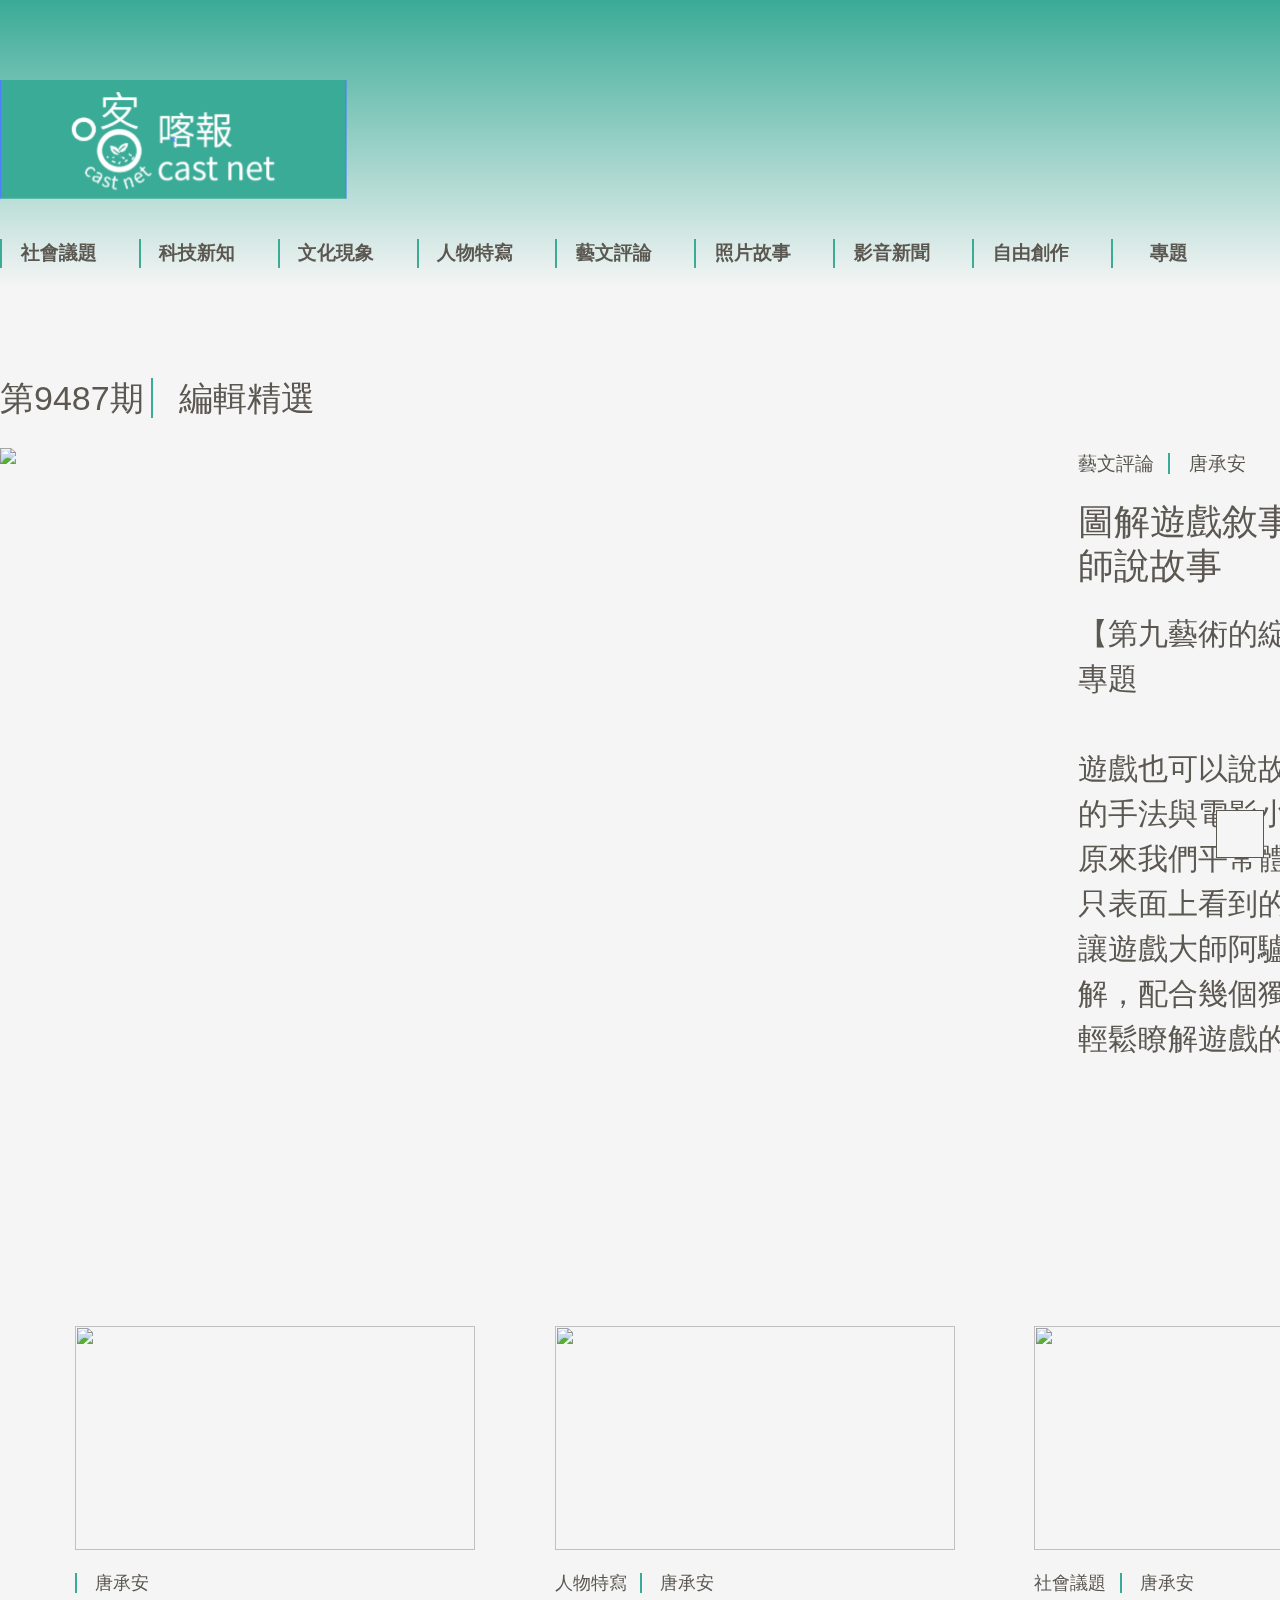
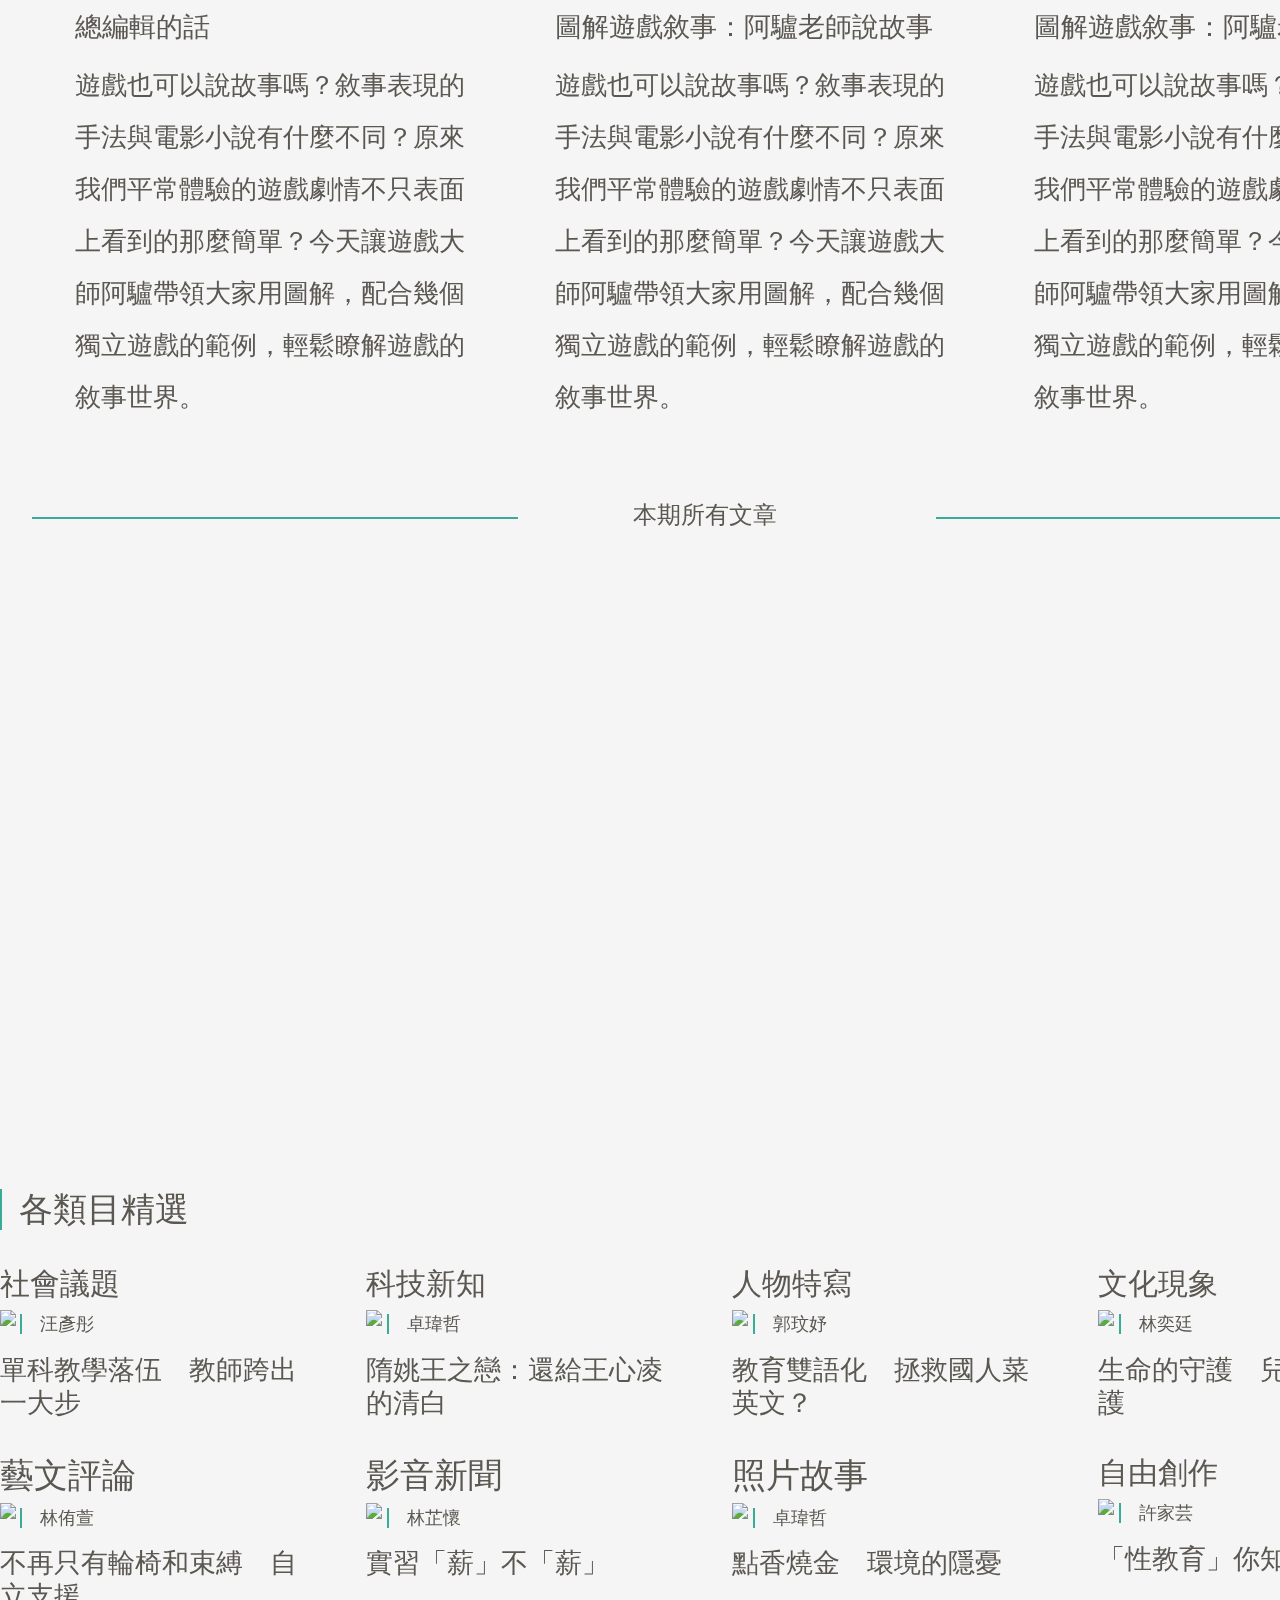
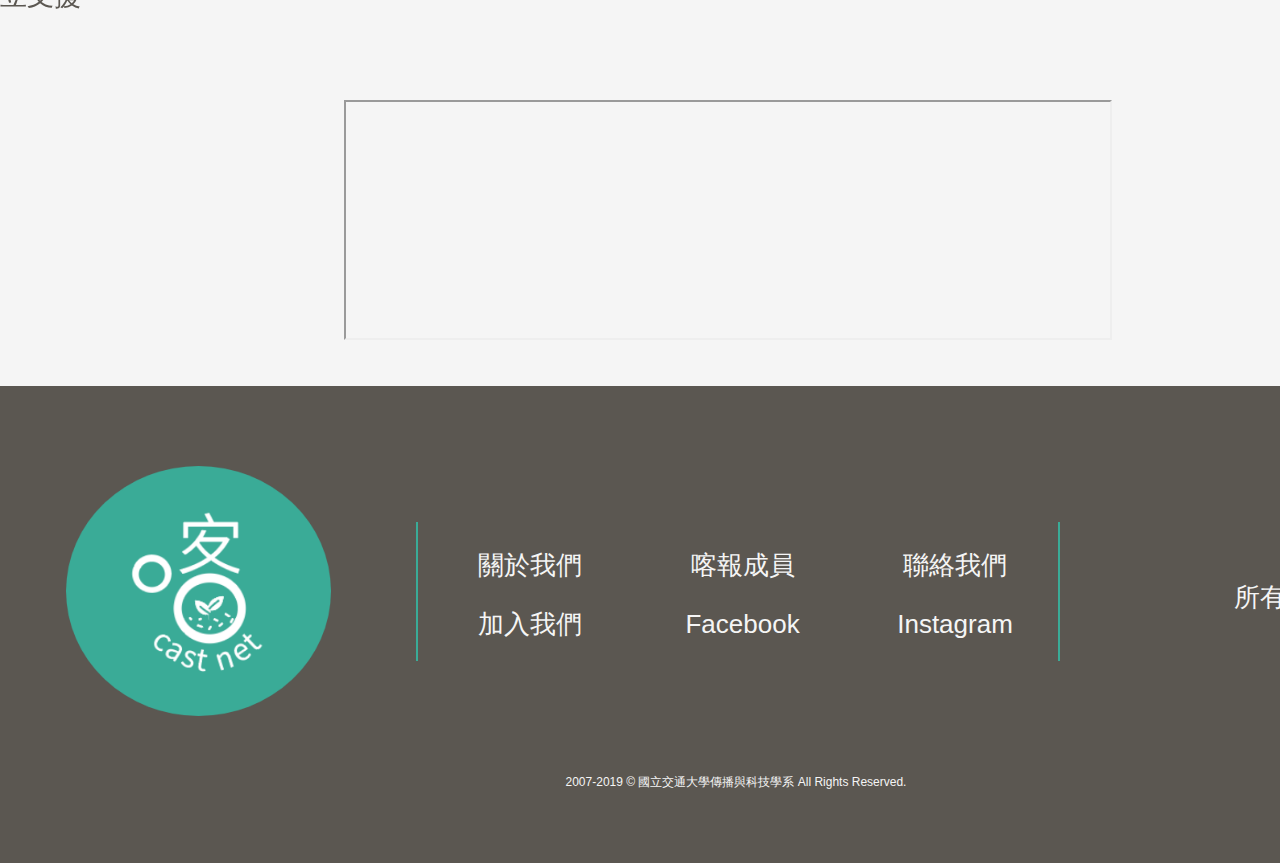
==== commit d0f648db: "Version 1.9.4.1" ====
--- a/index.html
+++ b/index.html
@@ -166,8 +166,8 @@
             </div>
 
             <div class="fp_div_d">
-                <h2>藝文評論</h2>
-                <img src="article.html">
+                <h2><a href="article.html">藝文評論</a></h2>
+                <img src="https://dodo.nctu.edu.tw/files/images_db/875/20190413233253_1555169573_tXzfQ3jQzq.jpg">
                 <a class="fp_a_report">林侑萱</a>
                 <h4>不再只有輪椅和束縛　自立支援</h4>
             </div>
